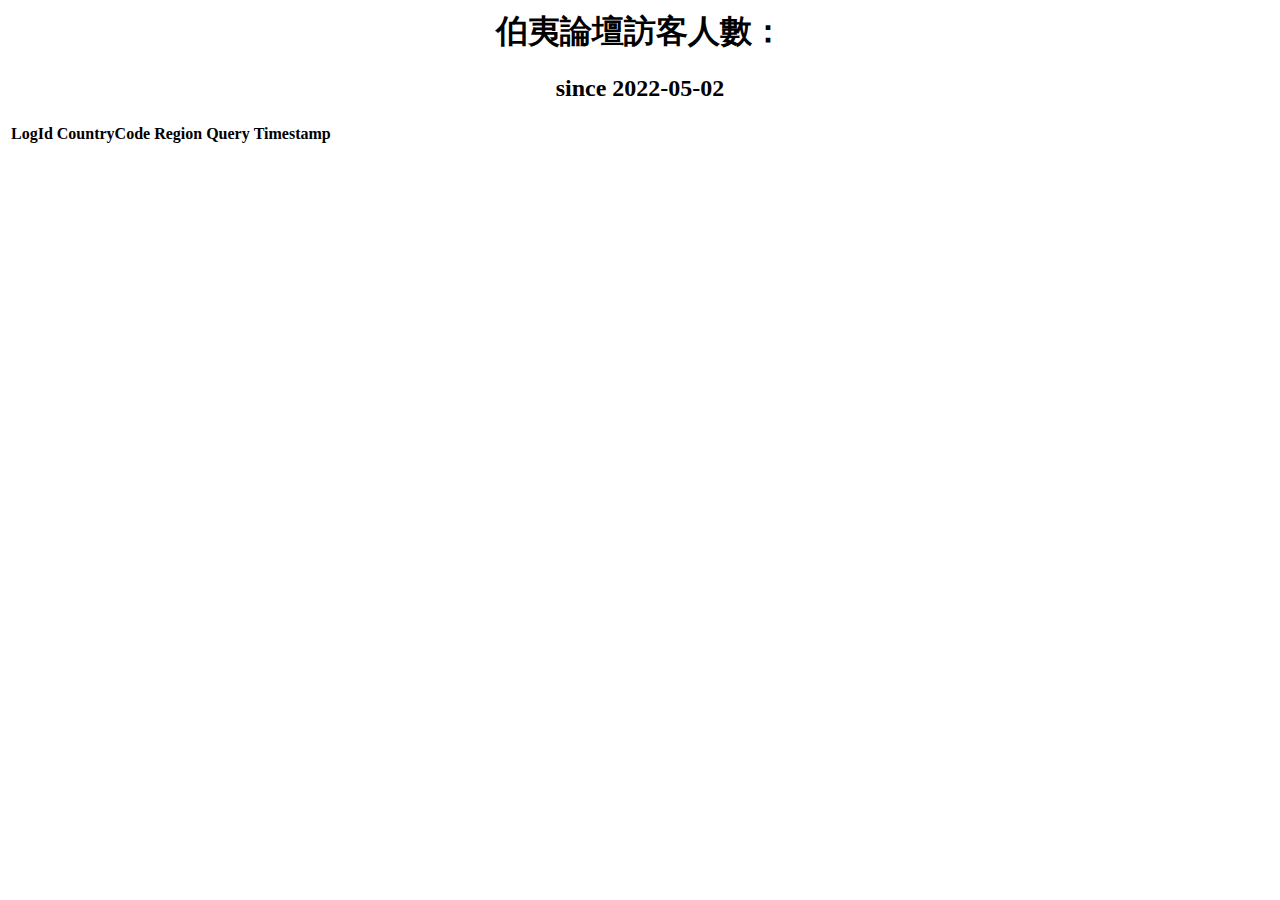
==== bin/views/index.html @ be7b5d9c "Initial commit" ====
<!DOCTYPE html>
<html>
    <head>
        <meta charset="utf-8">
        <meta http-equiv="X-UA-Compatible" content="IE=edge">
        <title>訪客人數</title>
        <meta name="description" content="">
        <meta name="viewport" content="width=device-width, initial-scale=1">
        <link rel="icon" type="image/x-icon" href="/favicon.ico">
        <script src="https://ajax.googleapis.com/ajax/libs/jquery/3.6.0/jquery.min.js"></script>
        <link rel="stylesheet" type="text/css" href="https://cdn.datatables.net/1.11.5/css/jquery.dataTables.css">
        <script type="text/javascript" charset="utf8" src="https://cdn.datatables.net/1.11.5/js/jquery.dataTables.js"></script>
        <link href="https://cdn.jsdelivr.net/npm/bootstrap@5.0.2/dist/css/bootstrap.min.css" rel="stylesheet" integrity="sha384-EVSTQN3/azprG1Anm3QDgpJLIm9Nao0Yz1ztcQTwFspd3yD65VohhpuuCOmLASjC" crossorigin="anonymous">
        <script src="https://cdn.jsdelivr.net/npm/bootstrap@5.0.2/dist/js/bootstrap.bundle.min.js" integrity="sha384-MrcW6ZMFYlzcLA8Nl+NtUVF0sA7MsXsP1UyJoMp4YLEuNSfAP+JcXn/tWtIaxVXM" crossorigin="anonymous"></script>
        <style>
            .page-title{
                margin-top: 10px;
                text-align: center;
            }
            #tbVisitorsWrapper{
                max-width: 100%;
                overflow: scroll;
            }
            .dataTables_filter{
                display: block !important;
                float: none !important;
                text-align: center !important;
                margin: 20px 0px;
            }
            #tbVisitors{
                max-width: 960px;
            }
            .dataTables_info{
                display: block !important;
                float: none !important;
                text-align: center !important;
                margin: 20px 0px;
            }
        </style>
    </head>
    <body>
        <h1 class="page-title">伯夷論壇訪客人數：<span id="visitorCt"></span></h1>
        <h2 class="page-title">since 2022-05-02</h2>
        <div id="tbVisitorsWrapper" class="table-responsice">
            <table id="tbVisitors" class="table table-striped table-hover table-bordered table-sm">
                <thead>
                    <tr>
                        <th>LogId</th>
                        <th>CountryCode</th>
                        <th>Region</th>
                        <th>Query</th>
                        <th>Timestamp</th>
                    </tr>
                </thead>
                <tbody></tbody>
            </table>
        </div>
        <script>
            const visitorCt = document.getElementById('visitorCt');
            window.addEventListener('DOMContentLoaded',async function(){
                {//load data
                    await $.ajax({
                        method:'GET',
                        url:'/home/getVisitors',
                        dataType:'json',
                    }).done( /** @param visitors {Array} */function(visitors){
                        bindDataToDataTable(visitors);
                    }).fail(function(err){
                        console.log(err);
                    });
                };
                {//init datatable
                    $('#tbVisitors').DataTable({
                        paging: false,

                    });
                }
            });

            /** @param visitors {Array} */
            function bindDataToDataTable(visitors){
                visitorCt.innerHTML = visitors.length;
                let tbody = $('#tbVisitors tbody');
                $(visitors).each(function(i, item){
                    let tr = "<tr>";
                    tr += `<td>${item.logId}</td>`;
                    tr += `<td>${item.countryCode}</td>`;
                    tr += `<td>${item.region}</td>`;
                    tr += `<td>${item.query}</td>`;
                    tr += `<td>${item.timestamp}</td>`;
                    tr += "</tr>";
                    tbody.append(tr);
                });
            }
        </script>
    </body>
</html>
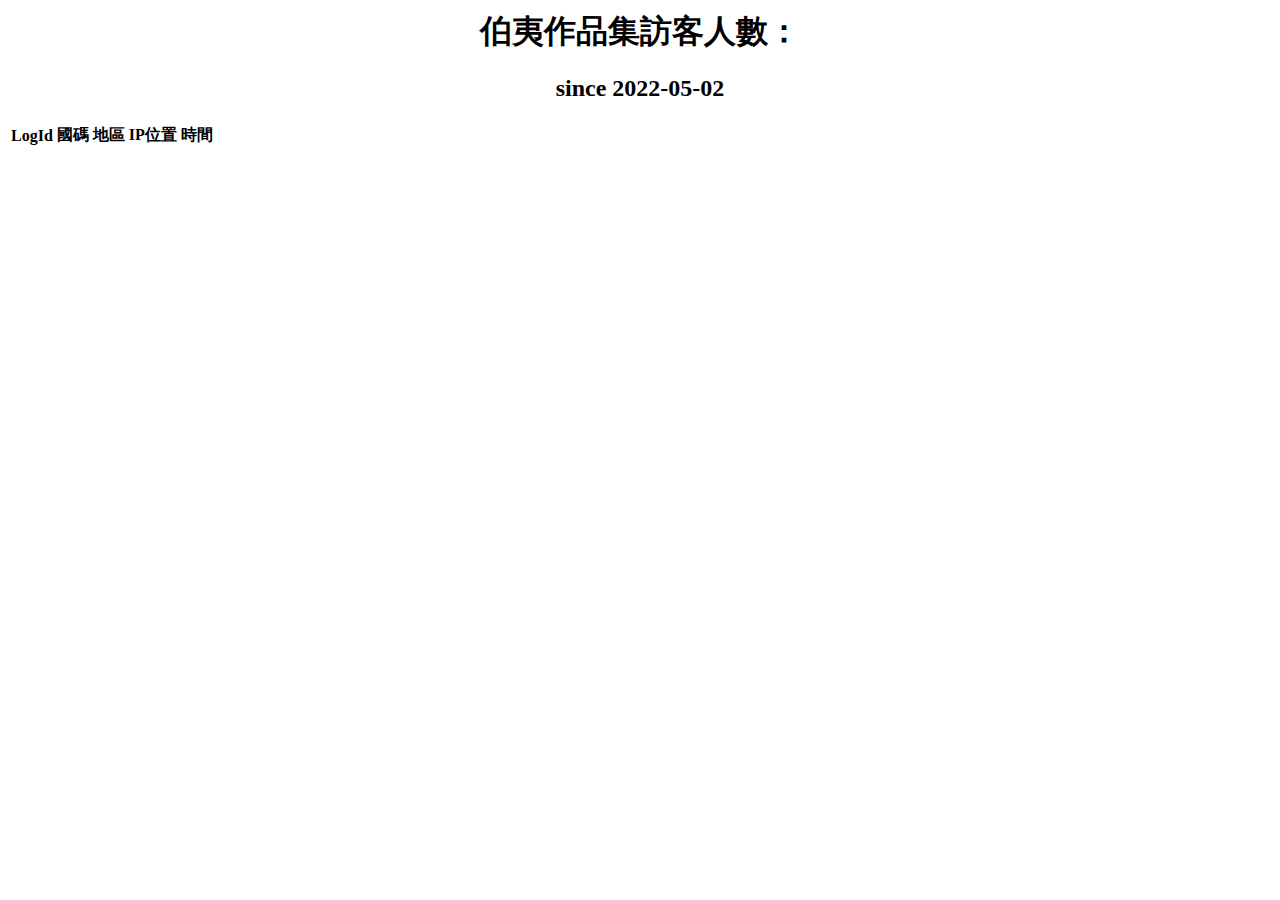
==== commit 4c615485: "fix so Path" ====
--- a/bin/views/index.html
+++ b/bin/views/index.html
@@ -39,17 +39,17 @@
         </style>
     </head>
     <body>
-        <h1 class="page-title">伯夷論壇訪客人數：<span id="visitorCt"></span></h1>
+        <h1 class="page-title">伯夷作品集訪客人數：<span id="visitorCt"></span></h1>
         <h2 class="page-title">since 2022-05-02</h2>
         <div id="tbVisitorsWrapper" class="table-responsice">
             <table id="tbVisitors" class="table table-striped table-hover table-bordered table-sm">
                 <thead>
                     <tr>
                         <th>LogId</th>
-                        <th>CountryCode</th>
-                        <th>Region</th>
-                        <th>Query</th>
-                        <th>Timestamp</th>
+                        <th>國碼</th>
+                        <th>地區</th>
+                        <th>IP位置</th>
+                        <th>時間</th>
                     </tr>
                 </thead>
                 <tbody></tbody>
@@ -72,16 +72,17 @@
                 {//init datatable
                     $('#tbVisitors').DataTable({
                         paging: false,
-
+                        order: [[ 4, "desc" ]]
                     });
                 }
             });
 
             /** @param visitors {Array} */
             function bindDataToDataTable(visitors){
-                visitorCt.innerHTML = visitors.length;
+                visitorCt.innerHTML = 0;
                 let tbody = $('#tbVisitors tbody');
                 $(visitors).each(function(i, item){
+                    visitorCt.innerHTML = item.visitorCt;
                     let tr = "<tr>";
                     tr += `<td>${item.logId}</td>`;
                     tr += `<td>${item.countryCode}</td>`;
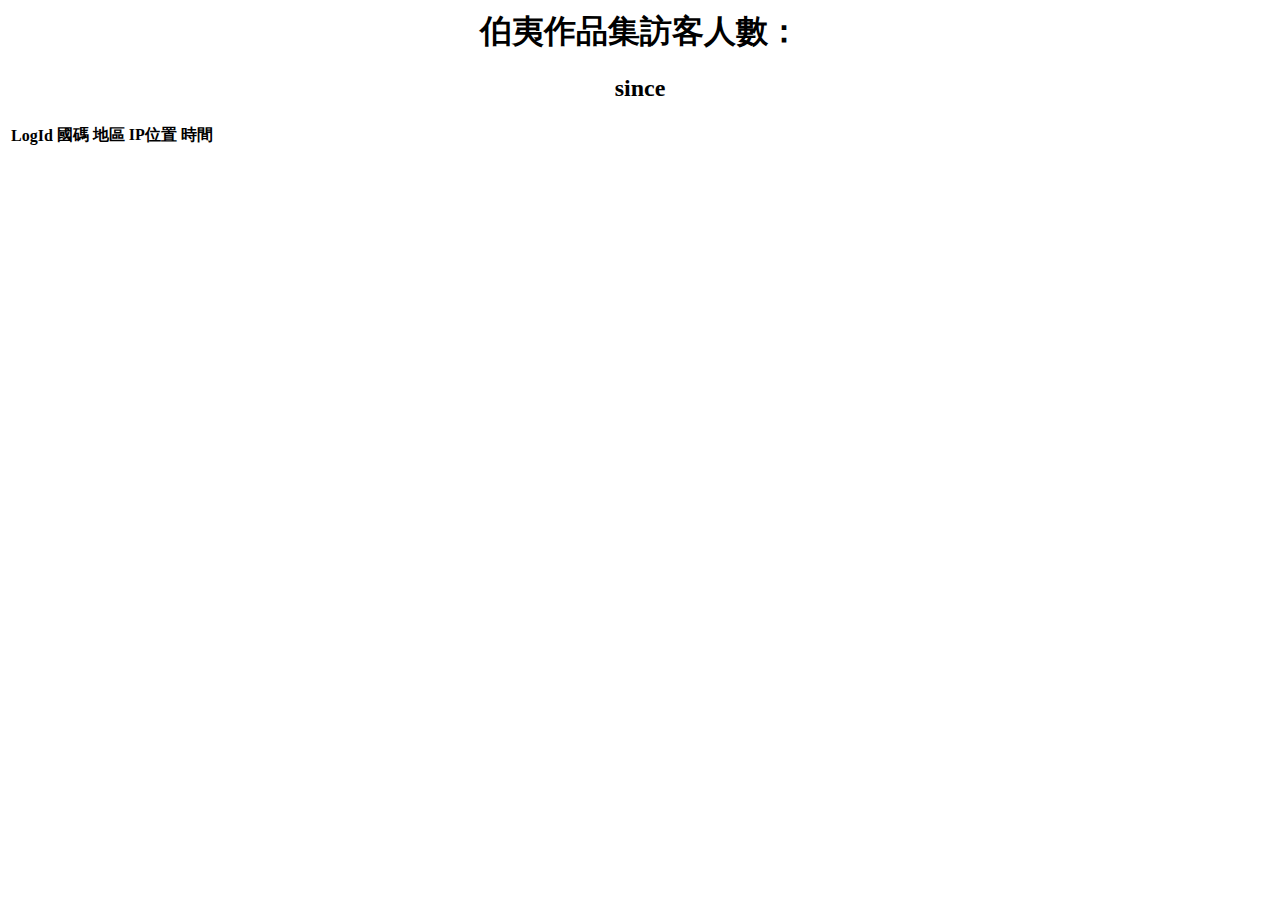
==== commit 5dc229b8: "uptime" ====
--- a/bin/views/index.html
+++ b/bin/views/index.html
@@ -40,7 +40,7 @@
     </head>
     <body>
         <h1 class="page-title">伯夷作品集訪客人數：<span id="visitorCt"></span></h1>
-        <h2 class="page-title">since 2022-05-02</h2>
+        <h2 class="page-title">since <span id="spanSince"></span></h2>
         <div id="tbVisitorsWrapper" class="table-responsice">
             <table id="tbVisitors" class="table table-striped table-hover table-bordered table-sm">
                 <thead>
@@ -56,6 +56,7 @@
             </table>
         </div>
         <script>
+            const spanSince = document.getElementById('spanSince');
             const visitorCt = document.getElementById('visitorCt');
             window.addEventListener('DOMContentLoaded',async function(){
                 {//load data
@@ -82,6 +83,7 @@
                 visitorCt.innerHTML = 0;
                 let tbody = $('#tbVisitors tbody');
                 $(visitors).each(function(i, item){
+                    spanSince.innerHTML = item.since;
                     visitorCt.innerHTML = item.visitorCt;
                     let tr = "<tr>";
                     tr += `<td>${item.logId}</td>`;
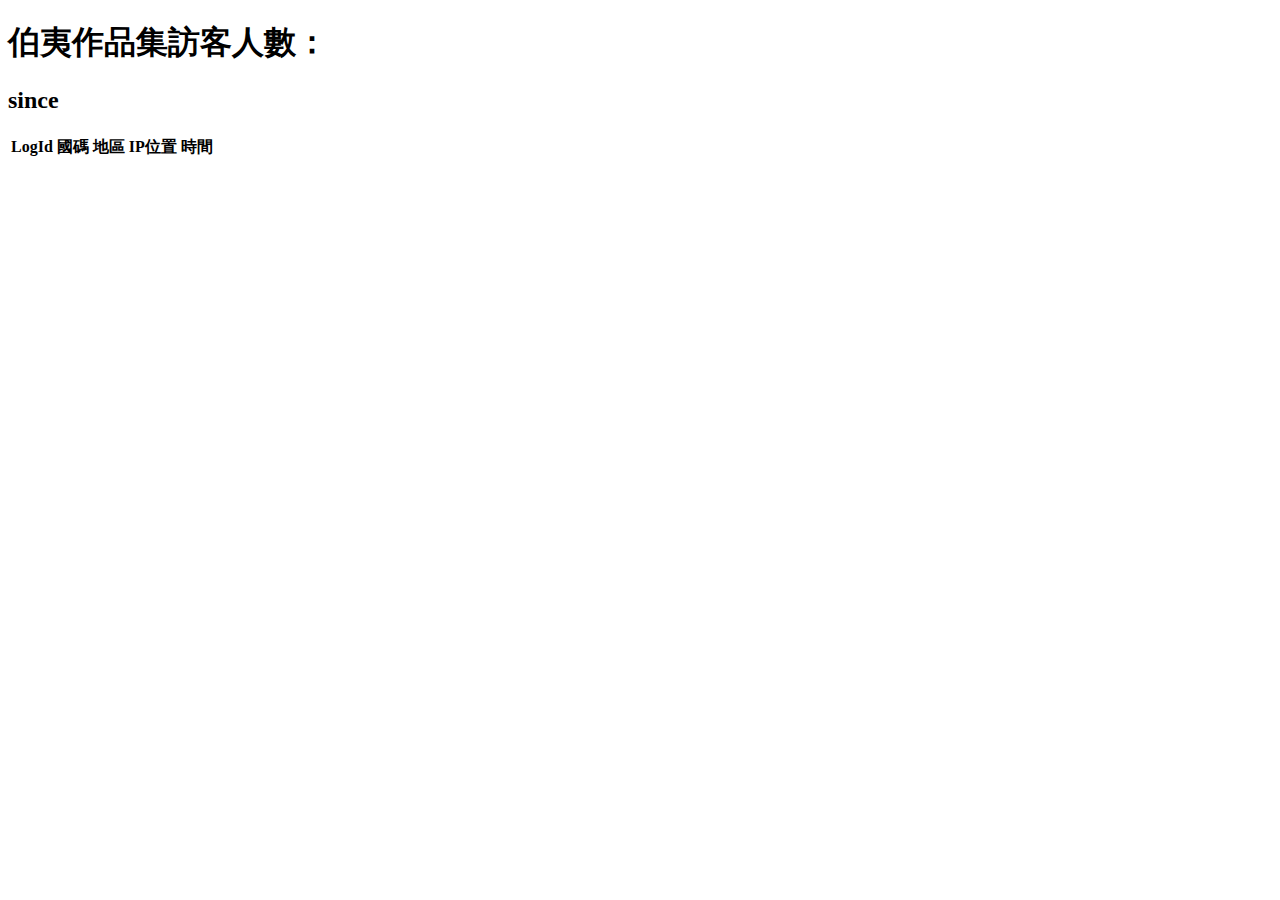
==== commit bcb20cf9: "refactor" ====
--- a/bin/views/index.html
+++ b/bin/views/index.html
@@ -6,43 +6,33 @@
         <title>訪客人數</title>
         <meta name="description" content="">
         <meta name="viewport" content="width=device-width, initial-scale=1">
-        <link rel="icon" type="image/x-icon" href="/favicon.ico">
-        <script src="https://ajax.googleapis.com/ajax/libs/jquery/3.6.0/jquery.min.js"></script>
-        <link rel="stylesheet" type="text/css" href="https://cdn.datatables.net/1.11.5/css/jquery.dataTables.css">
-        <script type="text/javascript" charset="utf8" src="https://cdn.datatables.net/1.11.5/js/jquery.dataTables.js"></script>
-        <link href="https://cdn.jsdelivr.net/npm/bootstrap@5.0.2/dist/css/bootstrap.min.css" rel="stylesheet" integrity="sha384-EVSTQN3/azprG1Anm3QDgpJLIm9Nao0Yz1ztcQTwFspd3yD65VohhpuuCOmLASjC" crossorigin="anonymous">
-        <script src="https://cdn.jsdelivr.net/npm/bootstrap@5.0.2/dist/js/bootstrap.bundle.min.js" integrity="sha384-MrcW6ZMFYlzcLA8Nl+NtUVF0sA7MsXsP1UyJoMp4YLEuNSfAP+JcXn/tWtIaxVXM" crossorigin="anonymous"></script>
-        <style>
-            .page-title{
-                margin-top: 10px;
-                text-align: center;
-            }
-            #tbVisitorsWrapper{
-                max-width: 100%;
-                overflow: scroll;
-            }
-            .dataTables_filter{
-                display: block !important;
-                float: none !important;
-                text-align: center !important;
-                margin: 20px 0px;
-            }
-            #tbVisitors{
-                max-width: 960px;
-            }
-            .dataTables_info{
-                display: block !important;
-                float: none !important;
-                text-align: center !important;
-                margin: 20px 0px;
-            }
-        </style>
+        
+
+
+        <link rel="apple-touch-icon" sizes="180x180" href="assets/apple-touch-icon.png">
+        <link rel="icon" type="image/png" sizes="32x32" href="assets/favicon-32x32.png">
+        <link rel="icon" type="image/png" sizes="16x16" href="assets/favicon-16x16.png">
+        <link rel="manifest" href="assets/site.webmanifest">
+        <link rel="mask-icon" href="assets/safari-pinned-tab.svg" color="#5bbad5">
+        <link rel="shortcut icon" href="assets/favicon.ico">
+        <meta name="msapplication-TileColor" content="#da532c">
+        <meta name="msapplication-config" content="assets/browserconfig.xml">
+        <meta name="theme-color" content="#ffffff">
+
+
+
+
+
+        <script src="/lib/jQuery/jquery.min.js"></script>
+        <link rel="stylesheet" type="text/css" href="/lib/datatable/css/jquery.dataTables.css">
+        <script type="text/javascript" charset="utf8" src="/lib/datatable/js/jquery.dataTables.js"></script>
+        <link rel="stylesheet" type="text/css" href="/css/style.css">
     </head>
     <body>
         <h1 class="page-title">伯夷作品集訪客人數：<span id="visitorCt"></span></h1>
         <h2 class="page-title">since <span id="spanSince"></span></h2>
-        <div id="tbVisitorsWrapper" class="table-responsice">
-            <table id="tbVisitors" class="table table-striped table-hover table-bordered table-sm">
+        <div id="tbVisitorsWrapper">
+            <table id="tbVisitor">
                 <thead>
                     <tr>
                         <th>LogId</th>
@@ -56,35 +46,39 @@
             </table>
         </div>
         <script>
-            const spanSince = document.getElementById('spanSince');
-            const visitorCt = document.getElementById('visitorCt');
-            window.addEventListener('DOMContentLoaded',async function(){
-                {//load data
-                    await $.ajax({
-                        method:'GET',
-                        url:'/home/getVisitors',
-                        dataType:'json',
-                    }).done( /** @param visitors {Array} */function(visitors){
-                        bindDataToDataTable(visitors);
-                    }).fail(function(err){
-                        console.log(err);
-                    });
+            $(document).ready(async function() {
+                // { since: String, visitors: Array<VisitorLog>, visitorCount: Number }
+                let visitorLog = await getVisitorLog();
+                $("#spanSince").html(visitorLog.since);
+                $("#visitorCt").html(visitorLog.visitorCount);
+                let tbVisitor = document.getElementById("tbVisitor");
+                bindDataToDataTable(tbVisitor, visitorLog.visitors);
+                initDataTable(tbVisitor);
+            });
+            async function getVisitorLog() {
+                let log = {
+                    since: "1900/01/01",
+                    visitors: [],
+                    visitorCount: 0,
                 };
-                {//init datatable
-                    $('#tbVisitors').DataTable({
-                        paging: false,
-                        order: [[ 4, "desc" ]]
-                    });
-                }
-            });
-
-            /** @param visitors {Array} */
-            function bindDataToDataTable(visitors){
-                visitorCt.innerHTML = 0;
-                let tbody = $('#tbVisitors tbody');
+                await $.ajax({
+                    method:'GET',
+                    url:'/home/getVisitors',
+                    dataType:'json',
+                }).done(function(json){
+                    log = json;
+                }).fail(function(err){
+                    console.log(err);
+                });
+                return log;
+            }
+            /** 
+             * @param tbVisitor {HTMLTableElement} 
+             * @param visitors {Array} 
+             * */
+            function bindDataToDataTable(tbVisitor, visitors){                
+                let tbody = $(tbVisitor).find("tbody").first();
                 $(visitors).each(function(i, item){
-                    spanSince.innerHTML = item.since;
-                    visitorCt.innerHTML = item.visitorCt;
                     let tr = "<tr>";
                     tr += `<td>${item.logId}</td>`;
                     tr += `<td>${item.countryCode}</td>`;
@@ -95,6 +89,13 @@
                     tbody.append(tr);
                 });
             }
+            /** @param tbVisitor {HTMLTableElement}  */
+            function initDataTable(tbVisitor){
+                $(tbVisitor).DataTable({
+                    paging: false,
+                    order: [[ 4, "desc" ]]
+                });
+            }
         </script>
     </body>
 </html>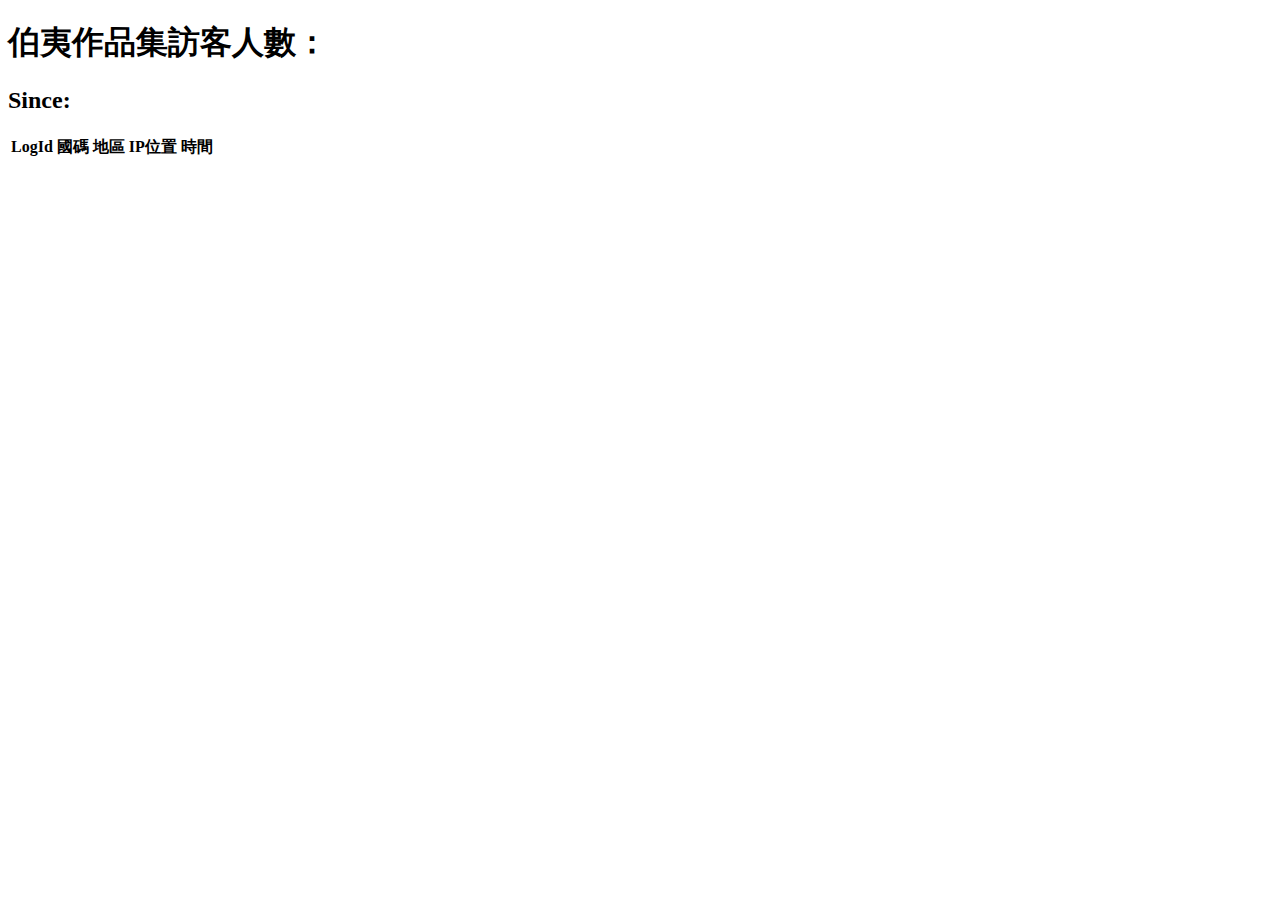
==== commit a76d741b: "mongodb" ====
--- a/bin/views/index.html
+++ b/bin/views/index.html
@@ -30,7 +30,7 @@
     </head>
     <body>
         <h1 class="page-title">伯夷作品集訪客人數：<span id="visitorCt"></span></h1>
-        <h2 class="page-title">since <span id="spanSince"></span></h2>
+        <h2 class="page-title">Since: <span id="spanSince"></span></h2>
         <div id="tbVisitorsWrapper">
             <table id="tbVisitor">
                 <thead>
